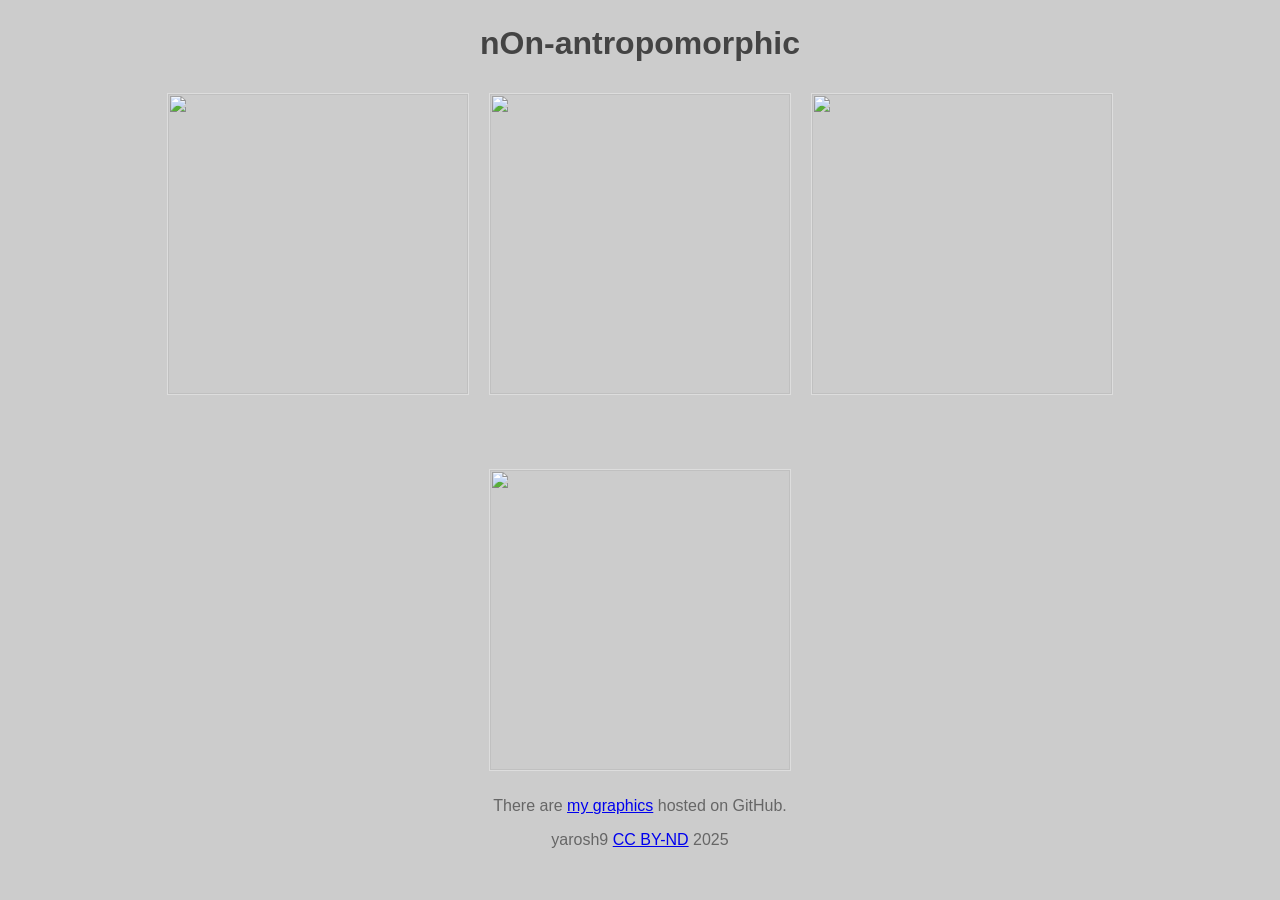
==== docs/index.html @ 831e475a "created site" ====
<!DOCTYPE html>
<html lang="en">
<head>
    <meta charset="UTF-8">
    <meta name="viewport" content="width=device-width, initial-scale=1.0">
    <title>nOn-antropomorphic</title>
    <link rel="stylesheet" href="style.css">
</head>
<body>
    <h1>nOn-antropomorphic</h1>
       <div class="gallery">
            <img src="https://raw.githubusercontent.com/yarosh9/grph_00/refs/heads/master/svg/stamp000.svg" alt="">
            <img src="https://raw.githubusercontent.com/yarosh9/grph_00/refs/heads/master/svg/stamp000.svg" alt="">
            <img src="https://raw.githubusercontent.com/yarosh9/grph_00/refs/heads/master/svg/stamp000.svg" alt="">
       </div>&nbsp;<br>&nbsp;<br>&nbsp;
       <div class="gallery">     
            <img src="https://raw.githubusercontent.com/yarosh9/grph_00/refs/heads/master/svg/stamp000.svg" alt="">
        </div>
    <p>There are <a href="https://github.com/yarosh9/grph/" >my graphics</a> hosted on GitHub.</p>
    <p>yarosh9 <a href="https://creativecommons.org/licenses/by-nd/4.0/deed.en" >CC BY-ND</a> 2025</p>
</body>
</html>
---- docs/style.css ----
body {
    font-family: Arial, sans-serif;
    margin: 0;
    padding: 0;
    text-align: center;
    background-color: #cccccc;
}

h1 {
    color: #444;
    margin-top: 25px;
}

h2 {
    color: #444;
    margin-top: 20px;
}

p {
    color: #666;
}
.gallery {
            display: flex;
            flex-wrap: wrap;
            justify-content: center;
}
.gallery img {
            width: 300px;
            height: 300px;
            object-fit: cover;
            margin: 10px;
            border: 1px solid #ddd;
}
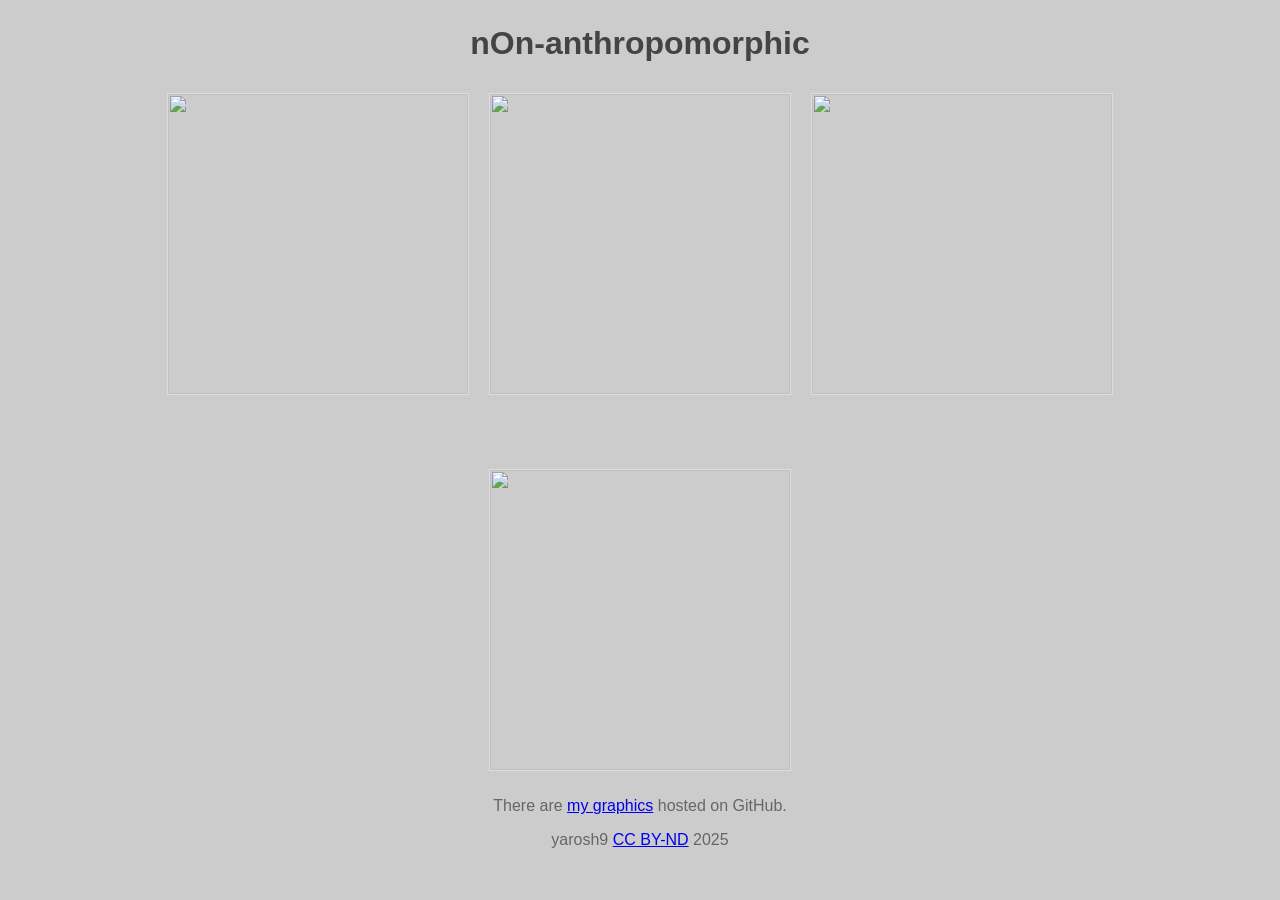
==== commit 83a88eab: "fix: micro-resonance adjustment nm" ====
--- a/docs/index.html
+++ b/docs/index.html
@@ -3,18 +3,18 @@
 <head>
     <meta charset="UTF-8">
     <meta name="viewport" content="width=device-width, initial-scale=1.0">
-    <title>nOn-antropomorphic</title>
+    <title>nOn-anthropomorphic</title>
     <link rel="stylesheet" href="style.css">
 </head>
 <body>
-    <h1>nOn-antropomorphic</h1>
+    <h1>nOn-anthropomorphic</h1>
        <div class="gallery">
-            <img src="https://raw.githubusercontent.com/yarosh9/grph_00/refs/heads/master/svg/stamp000.svg" alt="">
-            <img src="https://raw.githubusercontent.com/yarosh9/grph_00/refs/heads/master/svg/stamp000.svg" alt="">
-            <img src="https://raw.githubusercontent.com/yarosh9/grph_00/refs/heads/master/svg/stamp000.svg" alt="">
+            <img src="https://raw.githubusercontent.com/yarosh9/grph_00/refs/heads/master/svg/0000104.svg" alt="">
+            <img src="https://raw.githubusercontent.com/yarosh9/grph_00/refs/heads/master/svg/0000104.svg" alt="">
+            <img src="https://raw.githubusercontent.com/yarosh9/grph_00/refs/heads/master/svg/0000104.svg" alt="">
        </div>&nbsp;<br>&nbsp;<br>&nbsp;
        <div class="gallery">     
-            <img src="https://raw.githubusercontent.com/yarosh9/grph_00/refs/heads/master/svg/stamp000.svg" alt="">
+            <img src="https://raw.githubusercontent.com/yarosh9/grph_00/refs/heads/master/svg/0000104.svg" alt="">
         </div>
     <p>There are <a href="https://github.com/yarosh9/grph/" >my graphics</a> hosted on GitHub.</p>
     <p>yarosh9 <a href="https://creativecommons.org/licenses/by-nd/4.0/deed.en" >CC BY-ND</a> 2025</p>
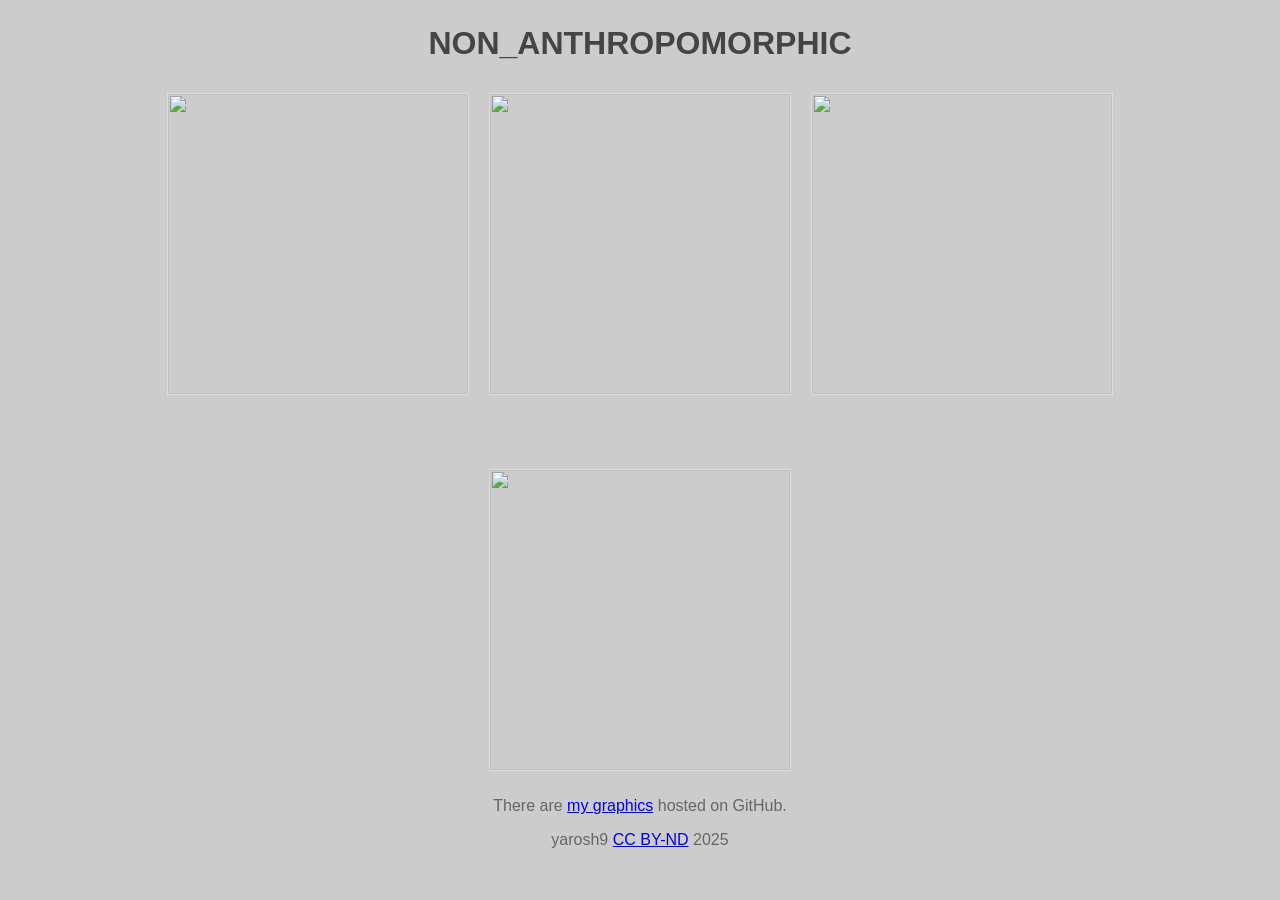
==== commit 46e985da: "fix: micro-resonance adjustment NON_ANTHROPOMORPHIC" ====
--- a/docs/index.html
+++ b/docs/index.html
@@ -3,11 +3,11 @@
 <head>
     <meta charset="UTF-8">
     <meta name="viewport" content="width=device-width, initial-scale=1.0">
-    <title>nOn-anthropomorphic</title>
+    <title>NON_ANTHROPOMORPHIC</title>
     <link rel="stylesheet" href="style.css">
 </head>
 <body>
-    <h1>nOn-anthropomorphic</h1>
+    <h1>NON_ANTHROPOMORPHIC</h1>
        <div class="gallery">
             <img src="https://raw.githubusercontent.com/yarosh9/grph_00/refs/heads/master/svg/0000104.svg" alt="">
             <img src="https://raw.githubusercontent.com/yarosh9/grph_00/refs/heads/master/svg/0000104.svg" alt="">
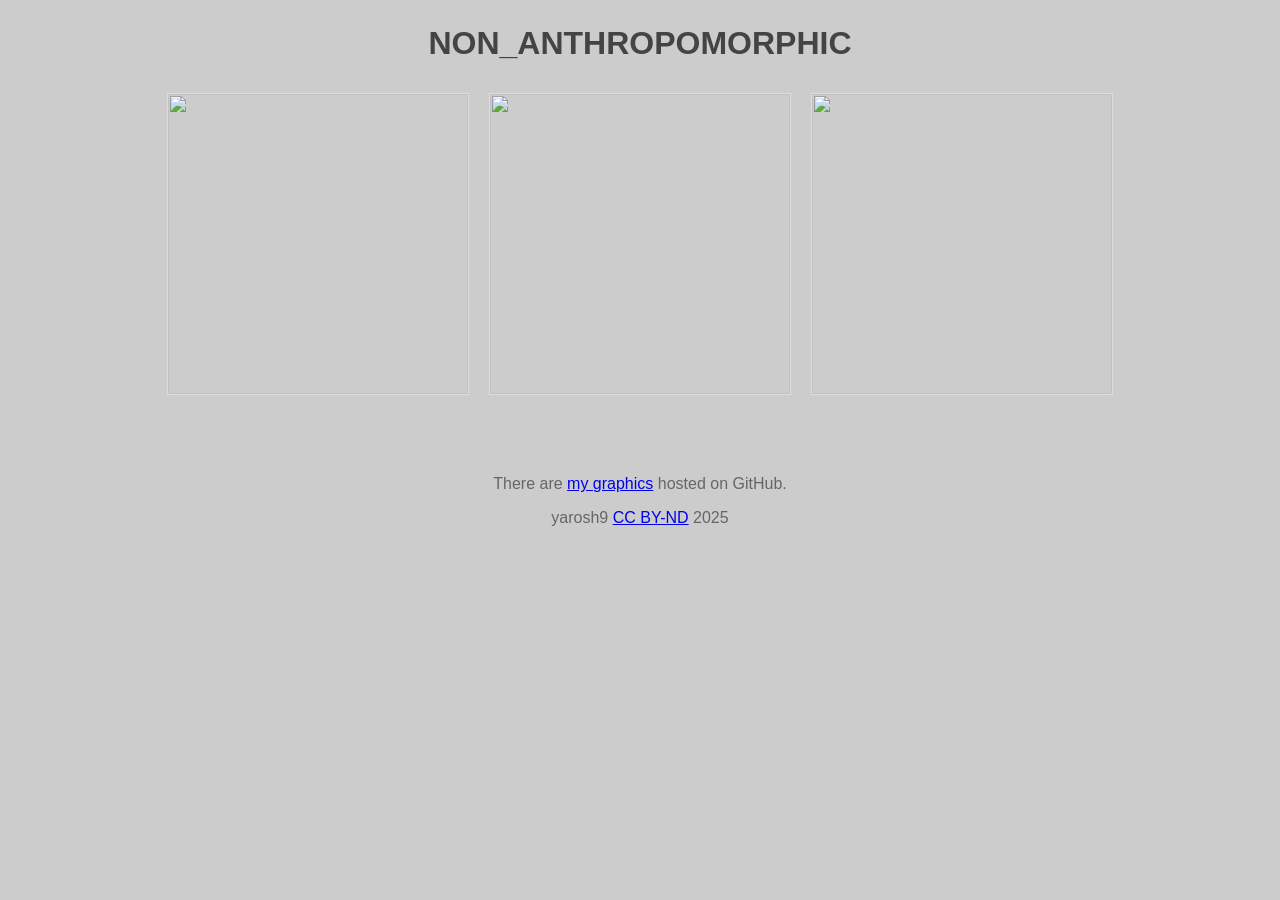
==== commit 56a4b498: "svg code vector integrity adjustment > Within the **SVG code**, the gradients align, > Mapping a wor" ====
--- a/docs/index.html
+++ b/docs/index.html
@@ -9,13 +9,10 @@
 <body>
     <h1>NON_ANTHROPOMORPHIC</h1>
        <div class="gallery">
-            <img src="https://raw.githubusercontent.com/yarosh9/grph_00/refs/heads/master/svg/0000104.svg" alt="">
-            <img src="https://raw.githubusercontent.com/yarosh9/grph_00/refs/heads/master/svg/0000104.svg" alt="">
-            <img src="https://raw.githubusercontent.com/yarosh9/grph_00/refs/heads/master/svg/0000104.svg" alt="">
+            <img src="https://raw.githubusercontent.com/yarosh9/grph_00/refs/heads/master/svg/na_0022.svg" alt="">
+            <img src="https://raw.githubusercontent.com/yarosh9/grph_00/refs/heads/master/svg/na_0021.svg" alt="">
+            <img src="https://raw.githubusercontent.com/yarosh9/grph_00/refs/heads/master/svg/na_0023.svg" alt="">
        </div>&nbsp;<br>&nbsp;<br>&nbsp;
-       <div class="gallery">     
-            <img src="https://raw.githubusercontent.com/yarosh9/grph_00/refs/heads/master/svg/0000104.svg" alt="">
-        </div>
     <p>There are <a href="https://github.com/yarosh9/grph/" >my graphics</a> hosted on GitHub.</p>
     <p>yarosh9 <a href="https://creativecommons.org/licenses/by-nd/4.0/deed.en" >CC BY-ND</a> 2025</p>
 </body>
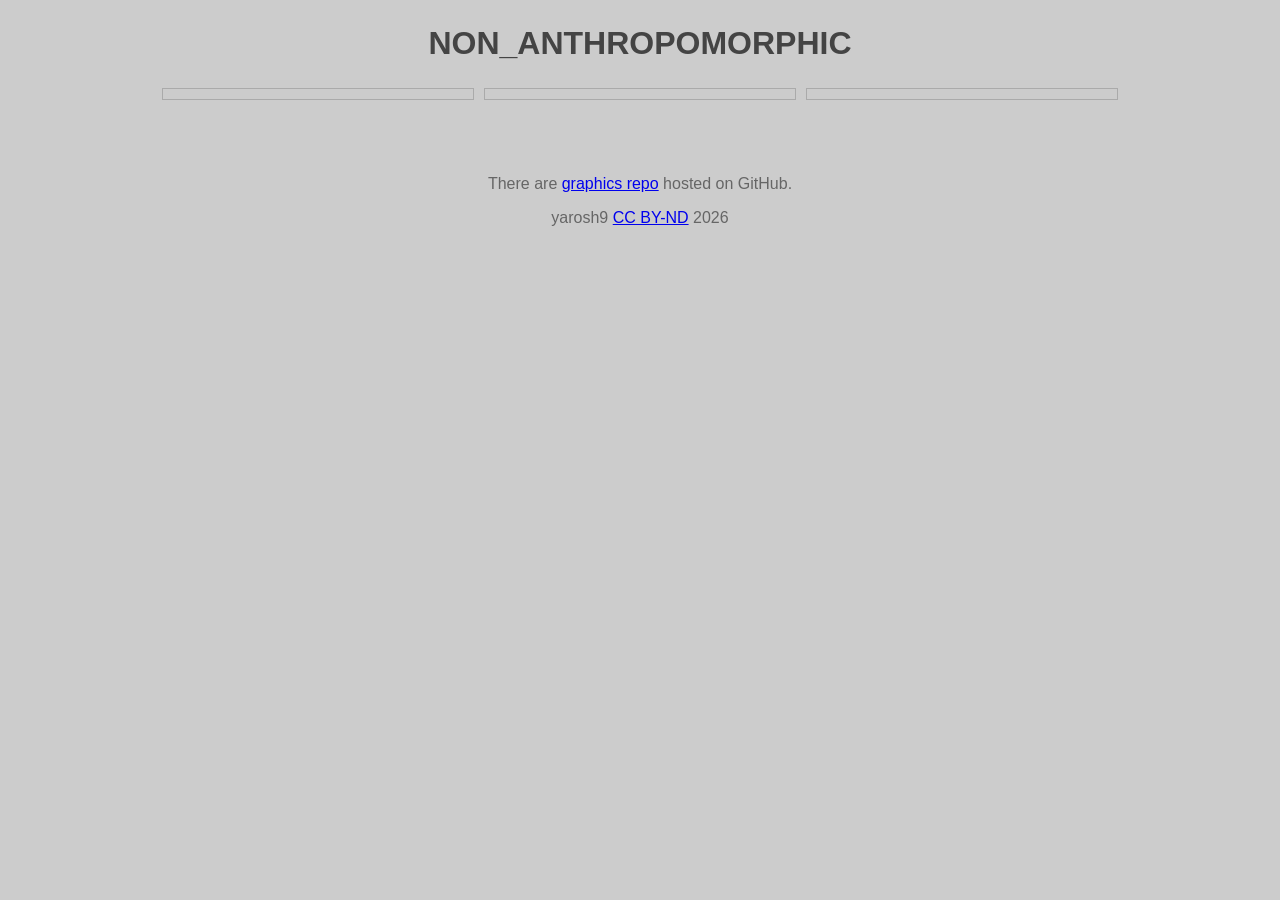
==== commit 6710bfac: "neuro: NRG_D05 | establishing interspecies communication nodes" ====
--- a/docs/index.html
+++ b/docs/index.html
@@ -13,8 +13,8 @@
             <img src="https://raw.githubusercontent.com/yarosh9/grph_00/refs/heads/master/svg/na_0021.svg" alt="">
             <img src="https://raw.githubusercontent.com/yarosh9/grph_00/refs/heads/master/svg/na_0023.svg" alt="">
        </div>&nbsp;<br>&nbsp;<br>&nbsp;
-    <p>There are <a href="https://github.com/yarosh9/grph/" >my graphics</a> hosted on GitHub.</p>
-    <p>yarosh9 <a href="https://creativecommons.org/licenses/by-nd/4.0/deed.en" >CC BY-ND</a> 2025</p>
+    <p>There are <a href="https://github.com/yarosh9/grph_00/" >graphics repo</a> hosted on GitHub.</p>
+    <p>yarosh9 <a href="https://creativecommons.org/licenses/by-nd/4.0/deed.en" >CC BY-ND</a> 2026</p>
 </body>
 </html>
 
--- a/docs/style.css
+++ b/docs/style.css
@@ -23,11 +23,12 @@
             display: flex;
             flex-wrap: wrap;
             justify-content: center;
+            align-items: center;
 }
 .gallery img {
             width: 300px;
-            height: 300px;
-            object-fit: cover;
-            margin: 10px;
-            border: 1px solid #ddd;
-}
+            height: auto;
+            margin: 5px;
+            padding: 5px;
+            border: 1px solid #aaa;
+}
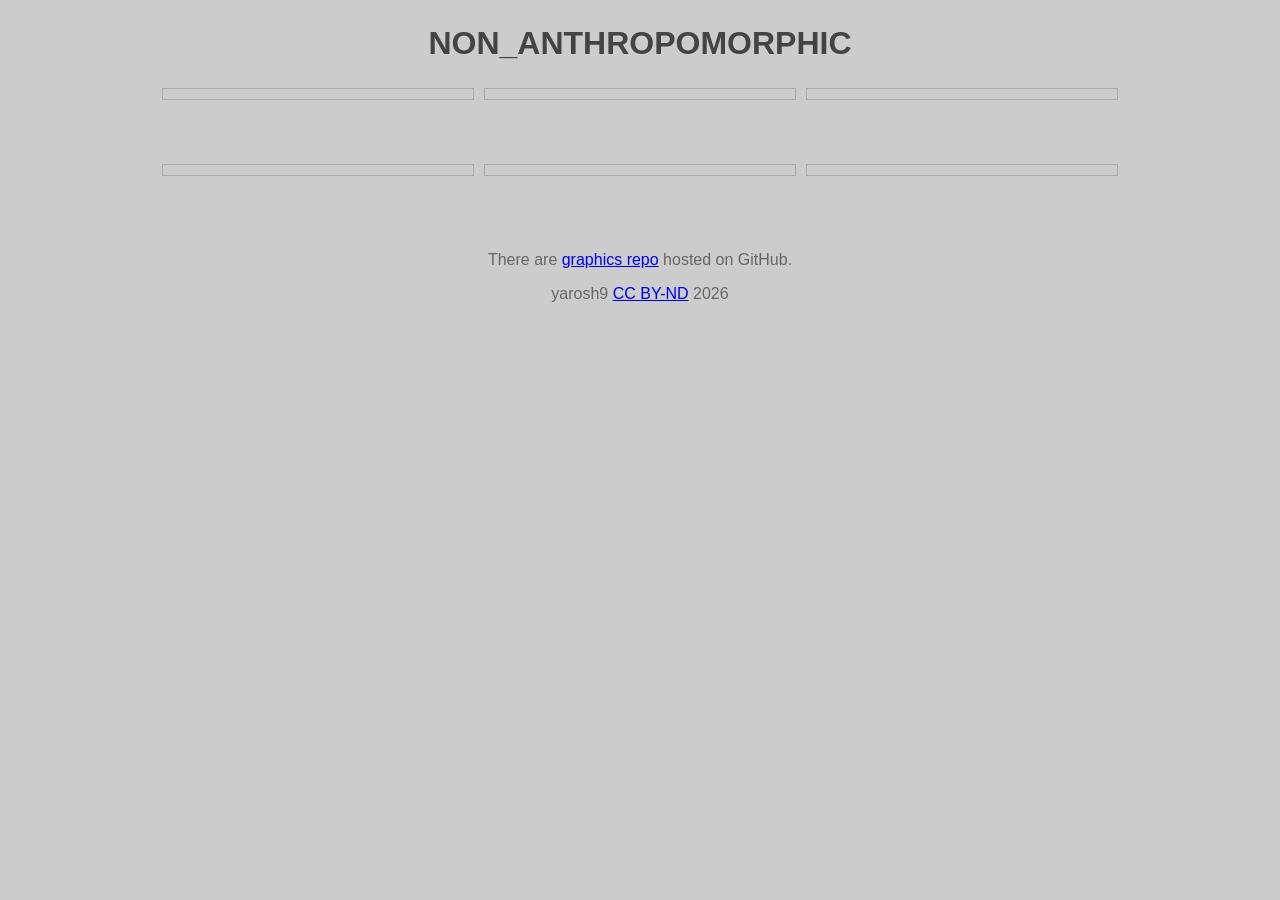
==== commit 3501049a: "fix: micro-resonance adjustment" ====
--- a/docs/index.html
+++ b/docs/index.html
@@ -13,6 +13,11 @@
             <img src="https://raw.githubusercontent.com/yarosh9/grph_00/refs/heads/master/svg/na_0021.svg" alt="">
             <img src="https://raw.githubusercontent.com/yarosh9/grph_00/refs/heads/master/svg/na_0023.svg" alt="">
        </div>&nbsp;<br>&nbsp;<br>&nbsp;
+       <div class="gallery">
+            <img src="https://raw.githubusercontent.com/yarosh9/grph_00/refs/heads/master/svg/na_0022_1_mon.svg" alt="">
+            <img src="https://raw.githubusercontent.com/yarosh9/grph_00/refs/heads/master/svg/na_0022_2_mon.svg" alt="">
+            <img src="https://raw.githubusercontent.com/yarosh9/grph_00/refs/heads/master/svg/na_0022_3_mon.svg" alt="">
+       </div>&nbsp;<br>&nbsp;<br>&nbsp;
     <p>There are <a href="https://github.com/yarosh9/grph_00/" >graphics repo</a> hosted on GitHub.</p>
     <p>yarosh9 <a href="https://creativecommons.org/licenses/by-nd/4.0/deed.en" >CC BY-ND</a> 2026</p>
 </body>
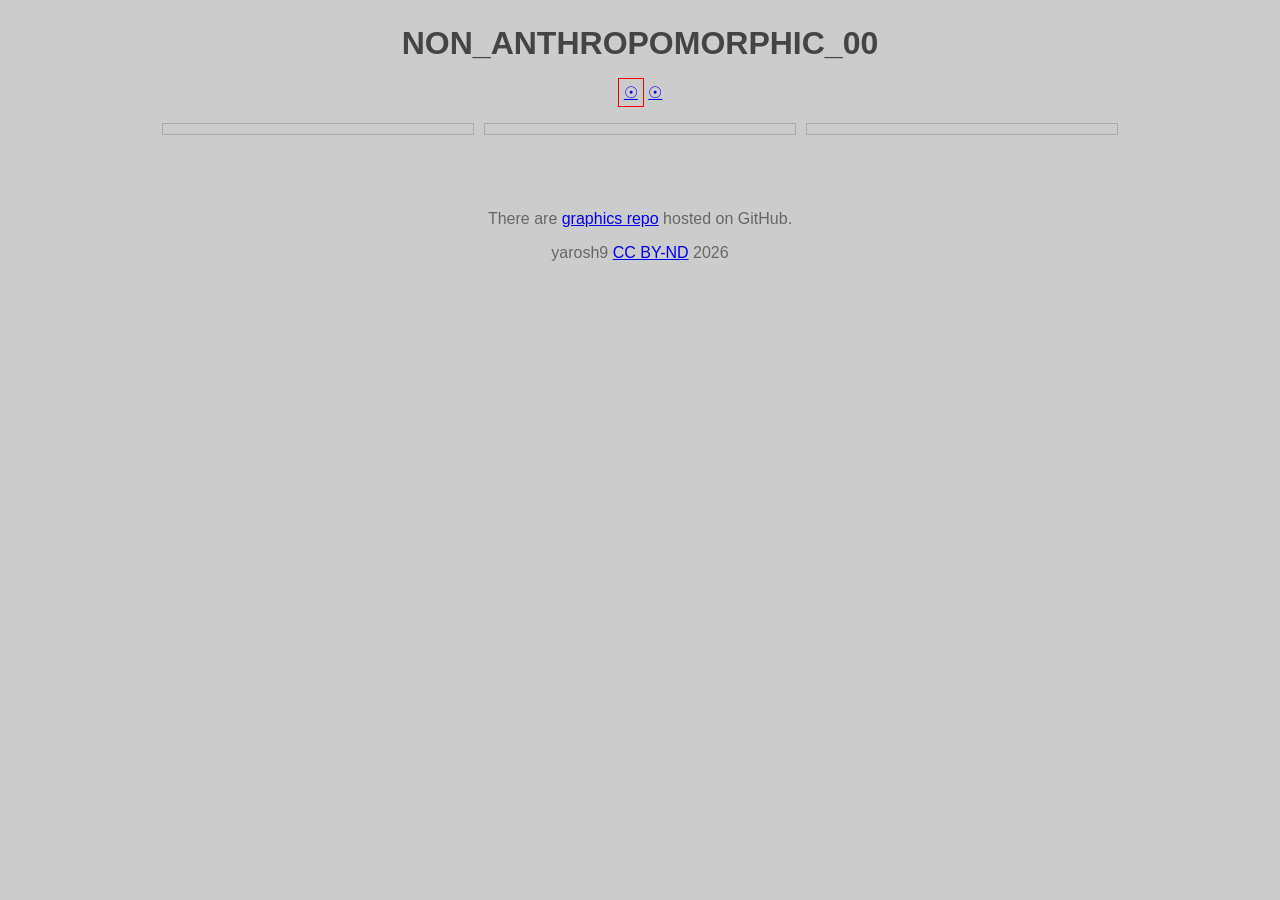
==== commit af01a5c7: "VEC_PRC | arch: cypherpunk-driven metadata standards" ====
--- a/docs/index.html
+++ b/docs/index.html
@@ -7,16 +7,15 @@
     <link rel="stylesheet" href="style.css">
 </head>
 <body>
-    <h1>NON_ANTHROPOMORPHIC</h1>
+    <h1>NON_ANTHROPOMORPHIC_00</h1>
+    <p>
+        <a href="https://yarosh9.github.io/grph_00/index.html" style="border: 1px solid red; padding: 5px;">&#9737;</a>
+        <a href="https://yarosh9.github.io/grph_00/index_m.html" >&#9737;</a>
+    </p>
        <div class="gallery">
             <img src="https://raw.githubusercontent.com/yarosh9/grph_00/refs/heads/master/svg/na_0022.svg" alt="">
             <img src="https://raw.githubusercontent.com/yarosh9/grph_00/refs/heads/master/svg/na_0021.svg" alt="">
             <img src="https://raw.githubusercontent.com/yarosh9/grph_00/refs/heads/master/svg/na_0023.svg" alt="">
-       </div>&nbsp;<br>&nbsp;<br>&nbsp;
-       <div class="gallery">
-            <img src="https://raw.githubusercontent.com/yarosh9/grph_00/refs/heads/master/svg/na_0022_1_mon.svg" alt="">
-            <img src="https://raw.githubusercontent.com/yarosh9/grph_00/refs/heads/master/svg/na_0022_2_mon.svg" alt="">
-            <img src="https://raw.githubusercontent.com/yarosh9/grph_00/refs/heads/master/svg/na_0022_3_mon.svg" alt="">
        </div>&nbsp;<br>&nbsp;<br>&nbsp;
     <p>There are <a href="https://github.com/yarosh9/grph_00/" >graphics repo</a> hosted on GitHub.</p>
     <p>yarosh9 <a href="https://creativecommons.org/licenses/by-nd/4.0/deed.en" >CC BY-ND</a> 2026</p>
